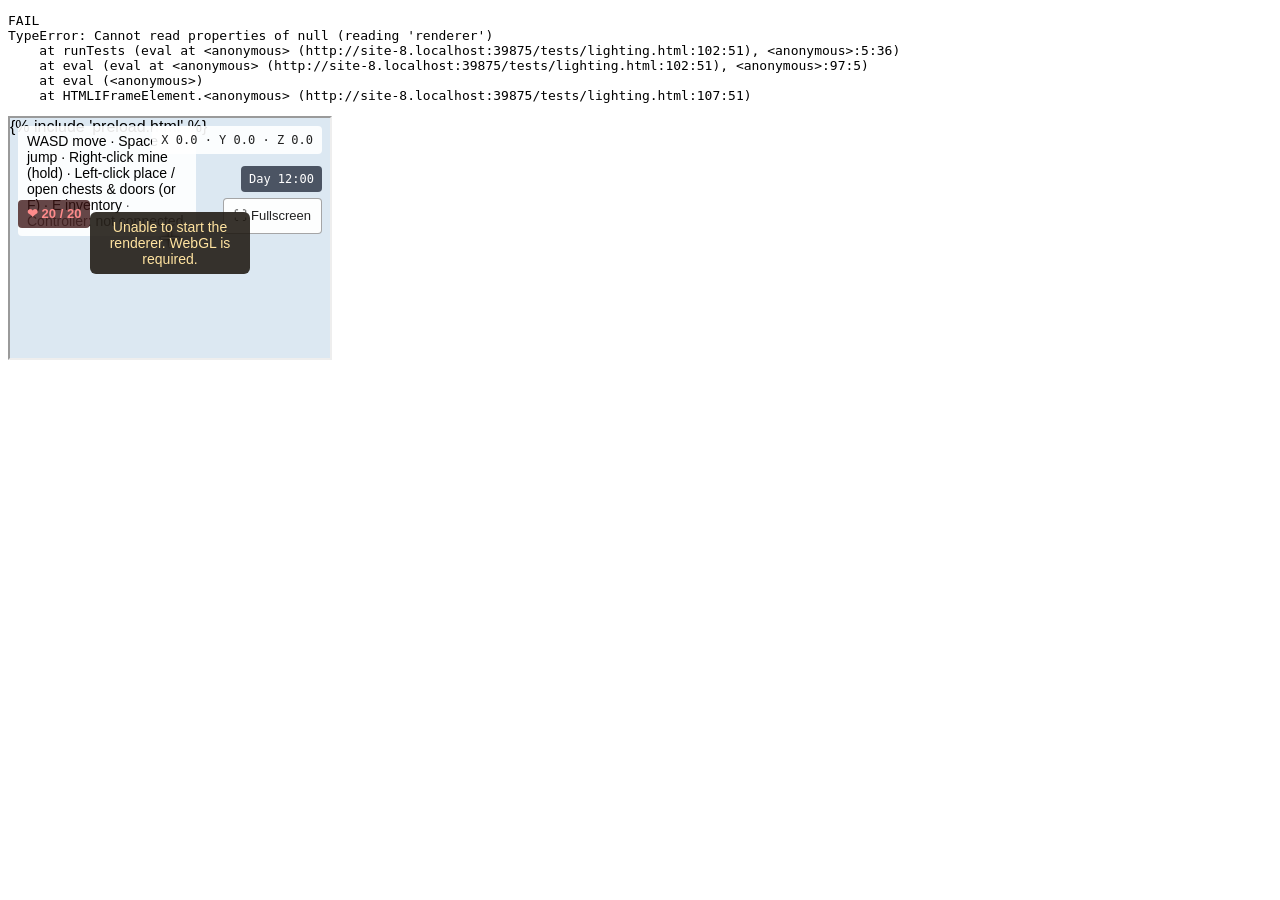
==== tests/lighting.html @ ce80b970 "Fix torch and item drop lighting Co-authored-by: Copilot <223556219+Copilot@users.noreply.github.com" ====
<!doctype html>
<meta charset="utf-8">
<title>Voxel lighting tests</title>
<pre id="result">Running...</pre>
<iframe id="game" src="../index.html" width="320" height="240"></iframe>
<script>
  function runTests() {
    const failures = [];
    const assert = (condition, message) => { if (!condition) failures.push(message); };
    const originalNow = Date.now;
    const renderer = rendererState.renderer;
    const scene = rendererState.scene;
    const target = new THREE.WebGLRenderTarget(128, 128);
    const pixels = new Uint8Array(128 * 128 * 4);
    const brightness = view => {
      renderer.setRenderTarget(target);
      renderer.render(scene, view);
      renderer.readRenderTargetPixels(target, 0, 0, 128, 128, pixels);
      return pixels.reduce((sum, value, i) => sum + (i % 4 === 3 ? 0 : value), 0);
    };
    const flush = () => { for (let i = 0; i < 110; i++) rendererState.render(); };
    try {
      Date.now = () => 0;
      camera.pos = [0.5, 100, 0.5];
      camera.rot = [0, 0];
      const positions = [[1, 101, 3], [3, 100, 0], [-3, 100, 0],
        [0, 100, -3], [5, 100, 0], [-5, 100, 0], [0, 100, -5], [0, 100, 60]];
      for (const [x, y, z] of positions) {
        blockEdits.set(blockKey(x, y, z), { x, y, z, type: "torch", color: ITEM_DEFINITIONS.torch.color });
      }
      flush();
      const pointLights = () => scene.children.filter(light => light.isPointLight);
      const distant = pointLights().find(light => light.position.z === 60.5);
      assert(pointLights().length >= positions.length && distant && distant.intensity > 0,
        "torches beyond 18 blocks remain lit even with more than six nearby torches");

      const hidden = scene.children.filter(child => !child.isLight);
      for (const child of hidden) child.visible = false;
      const background = scene.background;
      scene.background = new THREE.Color(0);
      const plane = new THREE.Mesh(new THREE.PlaneGeometry(2, 2),
        new THREE.MeshLambertMaterial({ color: 0xffffff, side: THREE.DoubleSide }));
      plane.position.set(-0.5, 100.7, 62.5);
      scene.add(plane);
      const farView = new THREE.PerspectiveCamera(45, 1, 0.1, 10);
      farView.position.set(-0.5, 100.7, 59);
      farView.lookAt(plane.position);
      const farLit = brightness(farView);
      distant.intensity = 0;
      const farUnlit = brightness(farView);
      distant.intensity = 18;
      assert(farLit > farUnlit * 1.1, "a distant torch visibly illuminates nearby geometry");
      scene.remove(plane);
      plane.geometry.dispose();
      plane.material.dispose();
      for (const child of hidden) child.visible = true;
      scene.background = background;

      const drop = makeDrop("apple", [0.5, 101.62, 4.5], 101.62);
      drops.push(drop);
      rendererState.render();
      const mesh = rendererState.dropMeshes.get(drop);
      assert(mesh.material.isMeshLambertMaterial && mesh.material.map,
        "item drops use a lit, textured material");
      const others = scene.children.filter(child => !child.isLight && child !== mesh);
      for (const child of others) child.visible = false;
      scene.background = new THREE.Color(0);
      const lights = pointLights();
      for (const light of lights) light.intensity = 0;
      const night = brightness(rendererState.view);
      const nearby = lights.find(light => light.position.x === -1.5 && light.position.z === 3.5);
      nearby.intensity = 18;
      const torchlit = brightness(rendererState.view);
      nearby.intensity = 0;
      Date.now = () => 900000;
      rendererState.render();
      for (const child of others) child.visible = false;
      scene.background = new THREE.Color(0);
      const day = brightness(rendererState.view);
      assert(torchlit > night * 1.1, "torchlight visibly brightens item drops");
      assert(day > night * 1.1, "daylight visibly brightens item drops compared with night");
      for (const child of others) child.visible = true;
      scene.background = background;

      camera.pos[0] = 200.5;
      rendererState.render();
      assert(!pointLights().some(light => light.position.z === 60.5),
        "unloading a chunk removes its torch light");
      camera.pos[0] = 0.5;
      flush();
      assert(pointLights().some(light => light.position.z === 60.5 && light.intensity > 0),
        "reloading a chunk restores its torch light");
      blockEdits.delete(blockKey(0, 100, 60));
      flush();
      assert(!pointLights().some(light => light.position.z === 60.5),
        "removing a distant torch removes its light");
    } finally {
      Date.now = originalNow;
      renderer.setRenderTarget(null);
      target.dispose();
    }
    return failures;
  }
  document.getElementById("game").addEventListener("load", event => {
    const result = document.getElementById("result");
    try {
      const failures = event.target.contentWindow.eval(`(${runTests.toString()})()`);
      result.textContent = failures.length ? `FAIL\n${failures.join("\n")}` : "PASS";
    } catch (error) {
      result.textContent = `FAIL\n${error.stack}`;
    }
  });
</script>
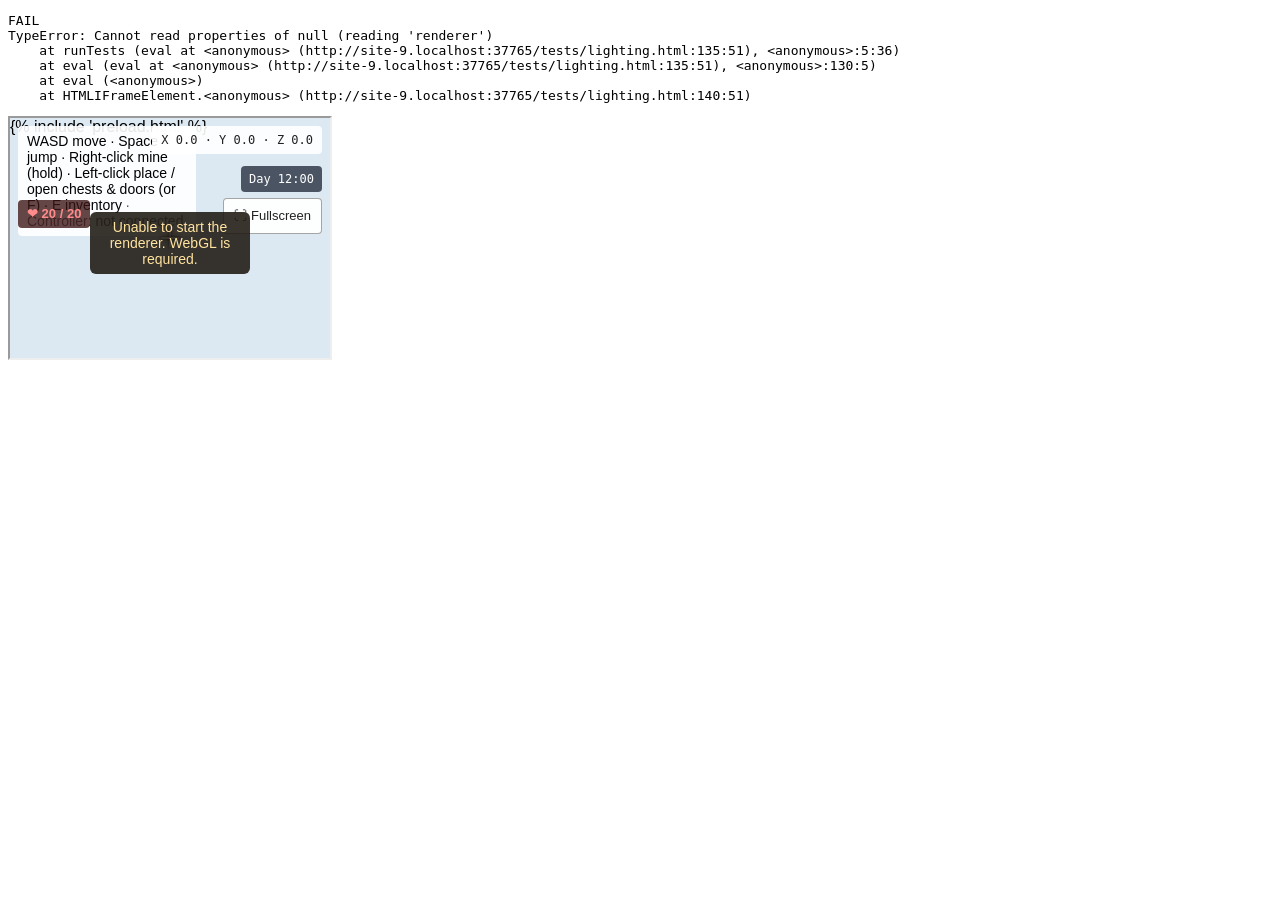
==== commit 25ddcaf9: "Brighten natural game lighting Co-authored-by: Copilot <223556219+Copilot@users.noreply.github.com>" ====
--- a/tests/lighting.html
+++ b/tests/lighting.html
@@ -56,6 +56,39 @@
       for (const child of hidden) child.visible = true;
       scene.background = background;
 
+      const visibility = scene.children.map(child => [child, child.visible]);
+      for (const [child] of visibility) {
+        if (!child.isLight || child.isPointLight) child.visible = false;
+      }
+      const sample = new THREE.Mesh(new THREE.BoxGeometry(2, 2, 2),
+        new THREE.MeshLambertMaterial({ color: 0x888888 }));
+      sample.position.set(0, 100, 0);
+      scene.add(sample);
+      const sampleView = new THREE.PerspectiveCamera(45, 1, 0.1, 100);
+      sampleView.position.set(4, 103, 5);
+      sampleView.lookAt(sample.position);
+      for (const [time, minimum, label] of [
+        [0, 90000, "night"], [450000, 85000, "dawn"],
+        [900000, 290000, "day"], [1350000, 90000, "dusk"]
+      ]) {
+        Date.now = () => time;
+        rendererState.render();
+        if (time === 0) {
+          const oldNightSky = new THREE.Color(0x101b34);
+          assert(scene.background.r + scene.background.g + scene.background.b >
+            oldNightSky.r + oldNightSky.g + oldNightSky.b, "night sky is lighter");
+        }
+        scene.background = new THREE.Color(0);
+        assert(brightness(sampleView) > minimum, `${label} naturally illuminates the scene`);
+      }
+      scene.remove(sample);
+      sample.geometry.dispose();
+      sample.material.dispose();
+      for (const [child, visible] of visibility) child.visible = visible;
+      scene.background = background;
+      Date.now = () => 0;
+      rendererState.render();
+
       const drop = makeDrop("apple", [0.5, 101.62, 4.5], 101.62);
       drops.push(drop);
       rendererState.render();
